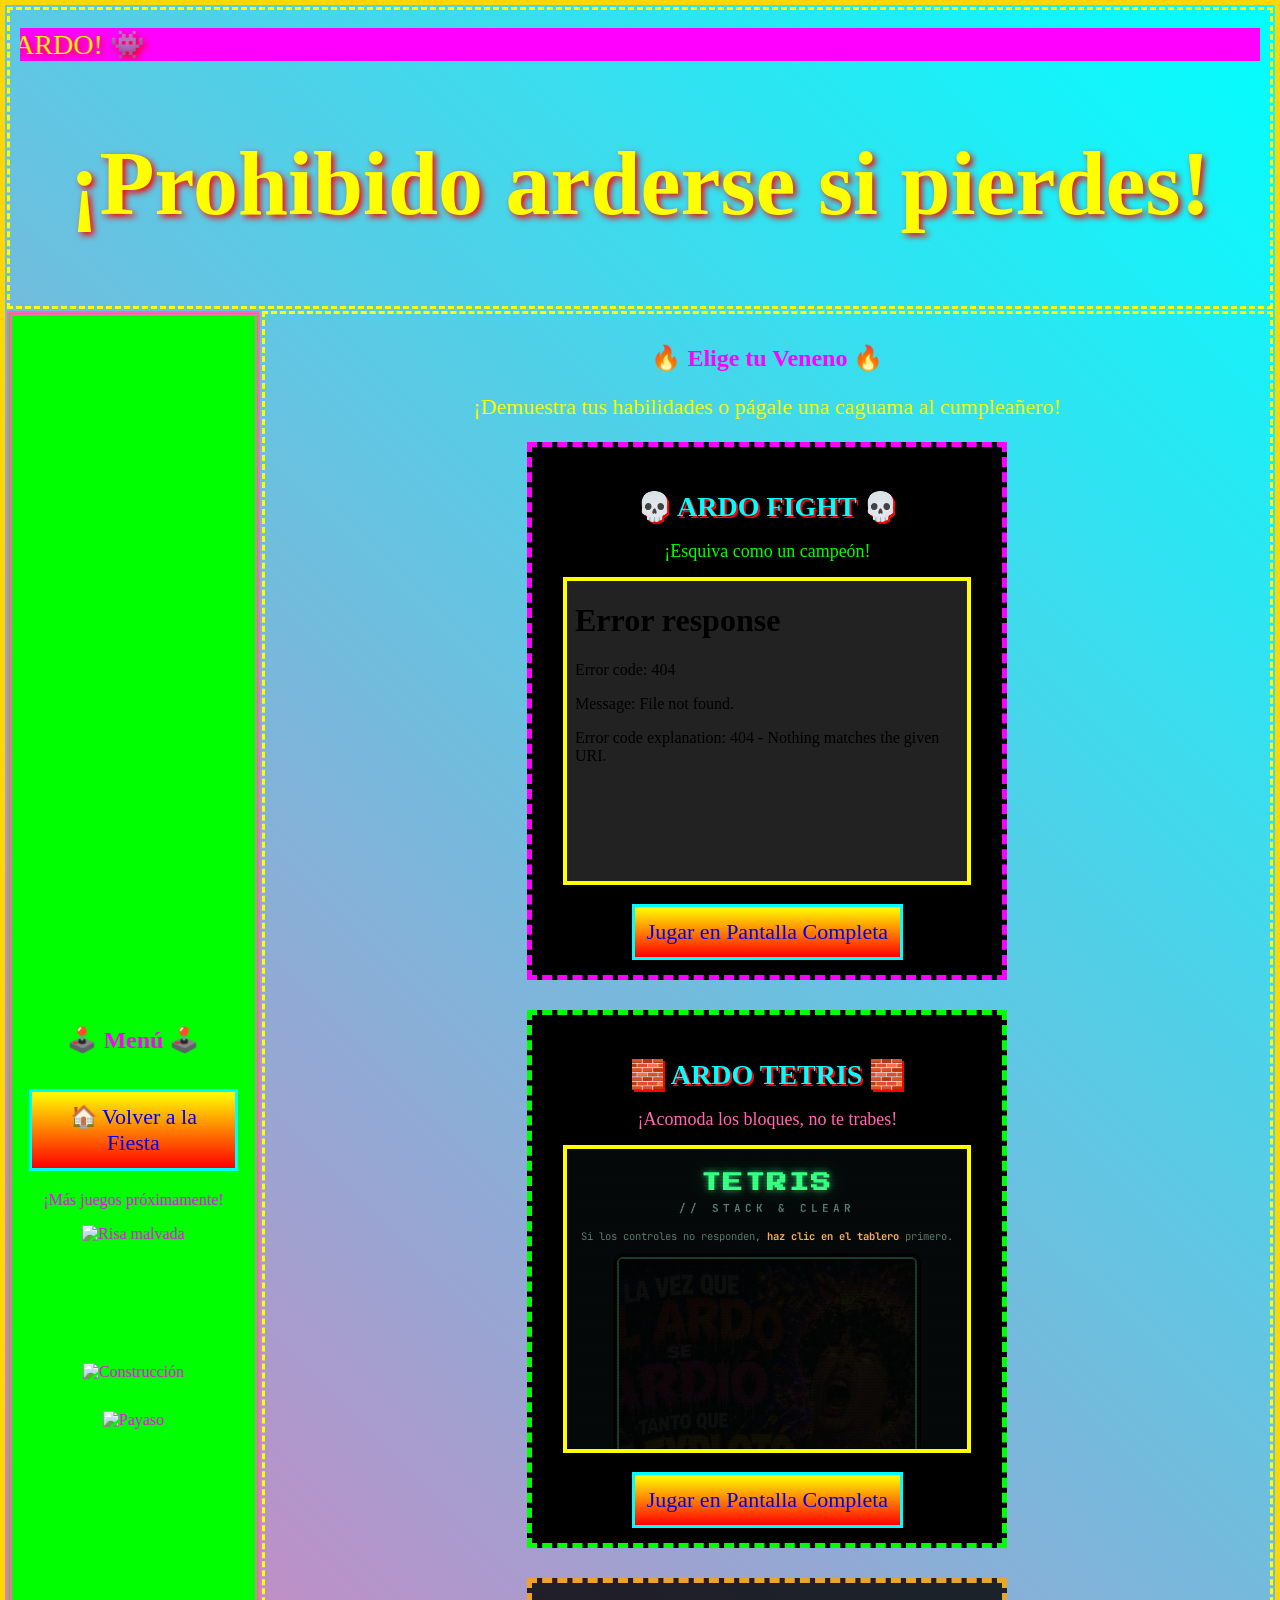
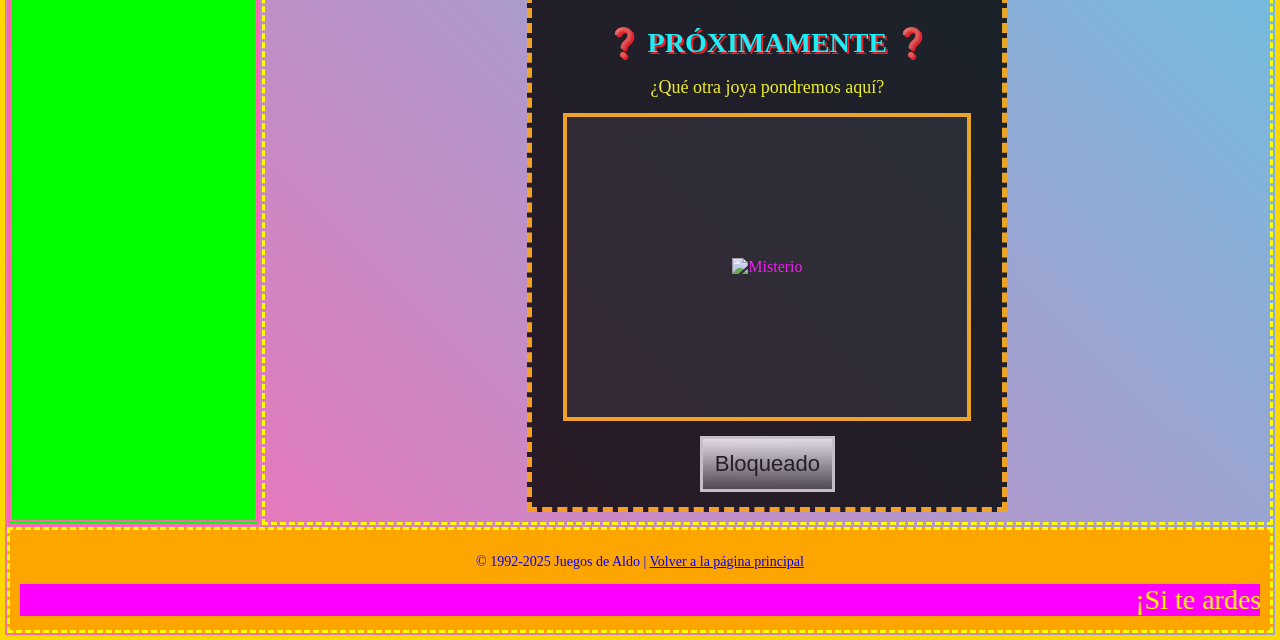
==== games/index.html @ 1e62ae91 "new ardo support" ====
<!DOCTYPE html>
<html lang="es">
  <head>
    <meta charset="UTF-8" />
    <meta name="viewport" content="width=800" />
    <title>🎮 Zona de Juegos del Ardo 🕹️</title>
    <link rel="stylesheet" href="/stilo.css" />
    <style>
      /* Estilos adicionales para la cuadrícula de juegos manteniendo el estilo caótico */
      .games-grid {
        display: flex;
        flex-wrap: wrap;
        justify-content: center;
        gap: 30px;
        margin-top: 20px;
      }
      .game-card {
        background-color: #000000;
        border: 5px dashed #ff00ff;
        padding: 15px;
        width: 440px;
        text-align: center;
      }
      .game-title {
        color: #00ffff;
        font-size: 28px;
        text-shadow: 2px 2px #ff0000;
        margin-bottom: 5px;
      }
      .game-desc {
        color: #00ff00;
        font-size: 18px;
        margin-bottom: 15px;
      }
      iframe {
        border: 4px solid #ffff00;
        background: #222;
      }
      .play-btn {
        display: inline-block;
        margin-top: 15px;
        text-decoration: none;
      }
    </style>
  </head>
  <body>
    <table>
      <tr>
        <td colspan="2" class="header">
          <marquee direction="right">👾 ¡BIENVENIDO A LA SALA DE JUEGOS DE ARDO! 👾</marquee>
          <h1 class="blink">¡Prohibido arderse si pierdes!</h1>
        </td>
      </tr>
      <tr>
        <td class="sidebar">
          <h2>🕹️ Menú 🕹️</h2>
          <a href="/fiesta.html" class="button play-btn" style="width: 80%;">🏠 Volver a la Fiesta</a>
          
          <p class="blink" style="margin-top: 20px;">¡Más juegos próximamente!</p>
          <div class="under-construction">
            <img
              src="https://media.tenor.com/EF-qPwkqZgEAAAAC/evil-laugh-muahaha.gif"
              alt="Risa malvada"
              width="100"
              height="100"
            />
          </div>
          <br>
          <img src="https://badhtml.com/img/sidebar-uc.gif" alt="Construcción" />
          
          <div style="margin-top: 30px;">
            <img src="https://www.gifsanimados.org/data/media/154/payaso-imagen-animada-0324.gif" alt="Payaso" />
          </div>
        </td>
        <td>
          <h2>🔥 Elige tu Veneno 🔥</h2>
          <p class="blink" style="font-size: 22px; color: #ffff00;">¡Demuestra tus habilidades o págale una caguama al cumpleañero!</p>
          
          <!-- Contenedor expandible para los juegos -->
          <div class="games-grid">
            
            <!-- Juego 1: Ardo Fight (Sans) -->
            <div class="game-card">
              <h3 class="game-title blink">💀 ARDO FIGHT 💀</h3>
              <p class="game-desc">¡Esquiva como un campeón!</p>
              
              <!-- Iframe del juego de Sans/Ardo -->
              <iframe 
                src="./ardo_fight/index.html" 
                width="400" 
                height="300" 
                scrolling="no">
              </iframe>
              
              <a href="./ardo_fight/index.html" target="_blank" class="button play-btn">Jugar en Pantalla Completa</a>
            </div>

            <!-- Juego 2: Tetris -->
            <div class="game-card" style="border-color: #00ff00;">
              <h3 class="game-title">🧱 ARDO TETRIS 🧱</h3>
              <p class="game-desc" style="color: #ff69b4;">¡Acomoda los bloques, no te trabes!</p>
              
              <!-- Iframe del Tetris (asegúrate de poner la ruta correcta a tu carpeta del tetris) -->
              <iframe 
                src="./ardtetris/index.html" 
                width="400" 
                height="300" 
                scrolling="no">
              </iframe>
              
              <a href="./ardtetris/index.html" target="_blank" class="button play-btn">Jugar en Pantalla Completa</a>
            </div>

            <!-- Plantilla para agregar más juegos a futuro -->
            <div class="game-card" style="border-color: #ffa500; opacity: 0.8;">
              <h3 class="game-title">❓ PRÓXIMAMENTE ❓</h3>
              <p class="game-desc" style="color: #ffff00;">¿Qué otra joya pondremos aquí?</p>
              
              <div style="width: 400px; height: 300px; display: flex; justify-content: center; align-items: center; background: #111; margin: 0 auto; border: 4px solid #ffa500;">
                <img src="https://img1.picmix.com/output/stamp/normal/5/7/8/1/2151875_4c25b.gif" alt="Misterio" />
              </div>
              
              <button class="button play-btn" style="filter: grayscale(100%); cursor: not-allowed;">Bloqueado</button>
            </div>

          </div>
        </td>
      </tr>
      <tr>
        <td colspan="2" class="footer">
          <p>© 1992-2025 Juegos de Aldo | <a href="index.html">Volver a la página principal</a></p>
          <marquee>¡Si te ardes, pierdes! ¡Viva el Ardo!</marquee>
        </td>
      </tr>
    </table>
  </body>
</html>
---- stilo.css ----
body {
  background: url("https://www.toptal.com/designers/subtlepatterns/uploads/sparkle.png")
    repeat;
  font-family: Comic Sans MS, cursive;
  color: #ff00ff;
  text-align: center;
  margin: 0;
  overflow: scroll;
  position: relative;
    cursor: url('ardocursor.png'), auto;
}
table {
  width: 100%;
  border: 5px solid #ffd700;
  background: linear-gradient(45deg, #ff69b4, #00ffff);
}
td {
  padding: 10px;
  border: 3px dashed #ffff00;
}
.blink {
  animation: blink 0.8s infinite;
}
@keyframes blink {
  50% {
    opacity: 0;
  }
}
.header {
  background: url("https://www.toptal.com/designers/subtlepatterns/uploads/balloons.png");
  color: #ffff00;
  text-shadow: 3px 3px 6px #ff0000;
  font-size: 45px;
}
.sidebar {
  width: 20%;
  background: #00ff00;
  color: #ff00ff;
  border: 5px double #ff69b4;
}
.footer {
  background: #ffa500;
  color: #0000ff;
  font-size: 14px;
}
.button {
  background: linear-gradient(#ffff00, #ff0000);
  border: 3px solid #00ffff;
  padding: 12px;
  font-size: 22px;
    cursor: url('ardocursor.png'), auto;
}
*{

    cursor: url('ardocursor.png'), auto !important;
}
a{

    cursor: url('ardocursor.png'), auto;
}
.button:hover {
    cursor: url('ardocursor.png'), auto;
  transform: rotate(7deg);
  box-shadow: 6px 6px 12px #00ff00;
}
marquee {
  font-size: 28px;
  color: #ffff00;
  background: #ff00ff;
}
.under-construction {
  background: url("https://www.toptal.com/designers/subtlepatterns/uploads/party.gif")
    no-repeat center;
  height: 120px;
}
.notification {
  position: fixed;
  top: 20%;
  left: 50%;
  transform: translateX(-50%);
  background: linear-gradient(#ff0000, #ffff00);
  color: #00ff00;
  padding: 20px;
  border: 5px double #00ffff;
  font-size: 24px;
  text-shadow: 2px 2px 4px #ff00ff;
  animation: blink 0.5s infinite;
  z-index: 1000;
  display: none;
}
.particle {
  position: absolute;
  width: 50px;
  height: 50px;
  object-fit: cover;
  z-index: 500;
  opacity: 0;
  animation: particleFade 3s infinite;
  border: 2px solid #00ffff;
}
#particle1 {
  animation-delay: 0s;
}
#particle2 {
  animation-delay: 0.3s;
}
#particle3 {
  animation-delay: 0.6s;
}
#particle4 {
  animation-delay: 0.9s;
}
#particle5 {
  animation-delay: 1.2s;
}
#particle6 {
  animation-delay: 1.5s;
}
#particle7 {
  animation-delay: 1.8s;
}
#particle8 {
  animation-delay: 2.1s;
}
#particle9 {
  animation-delay: 2.4s;
}
#particle10 {
  animation-delay: 2.7s;
}
@keyframes particleFade {
  0%,
  20% {
    opacity: 0.7;
  }
  30%,
  70% {
    opacity: 0;
  }
  80%,
  100% {
    opacity: 0.7;
  }
}
.carousel {
  width: 300px;
  height: 200px;
  overflow: hidden;
  margin: 20px auto;
  border: 3px solid #ff00ff;
  background: linear-gradient(#00ffff, #ff69b4);
}
.carousel-container {
  display: flex;
  animation: slide 20s linear infinite;
}
.carousel-image {
  width: 300px;
  height: 200px;
  object-fit: cover;
  border: 2px solid #ffff00;
}
@keyframes slide {
  0% {
    transform: translateX(0);
  }
  100% {
    transform: translateX(-2900px);
  } /* 6 imágenes x 300px */
}
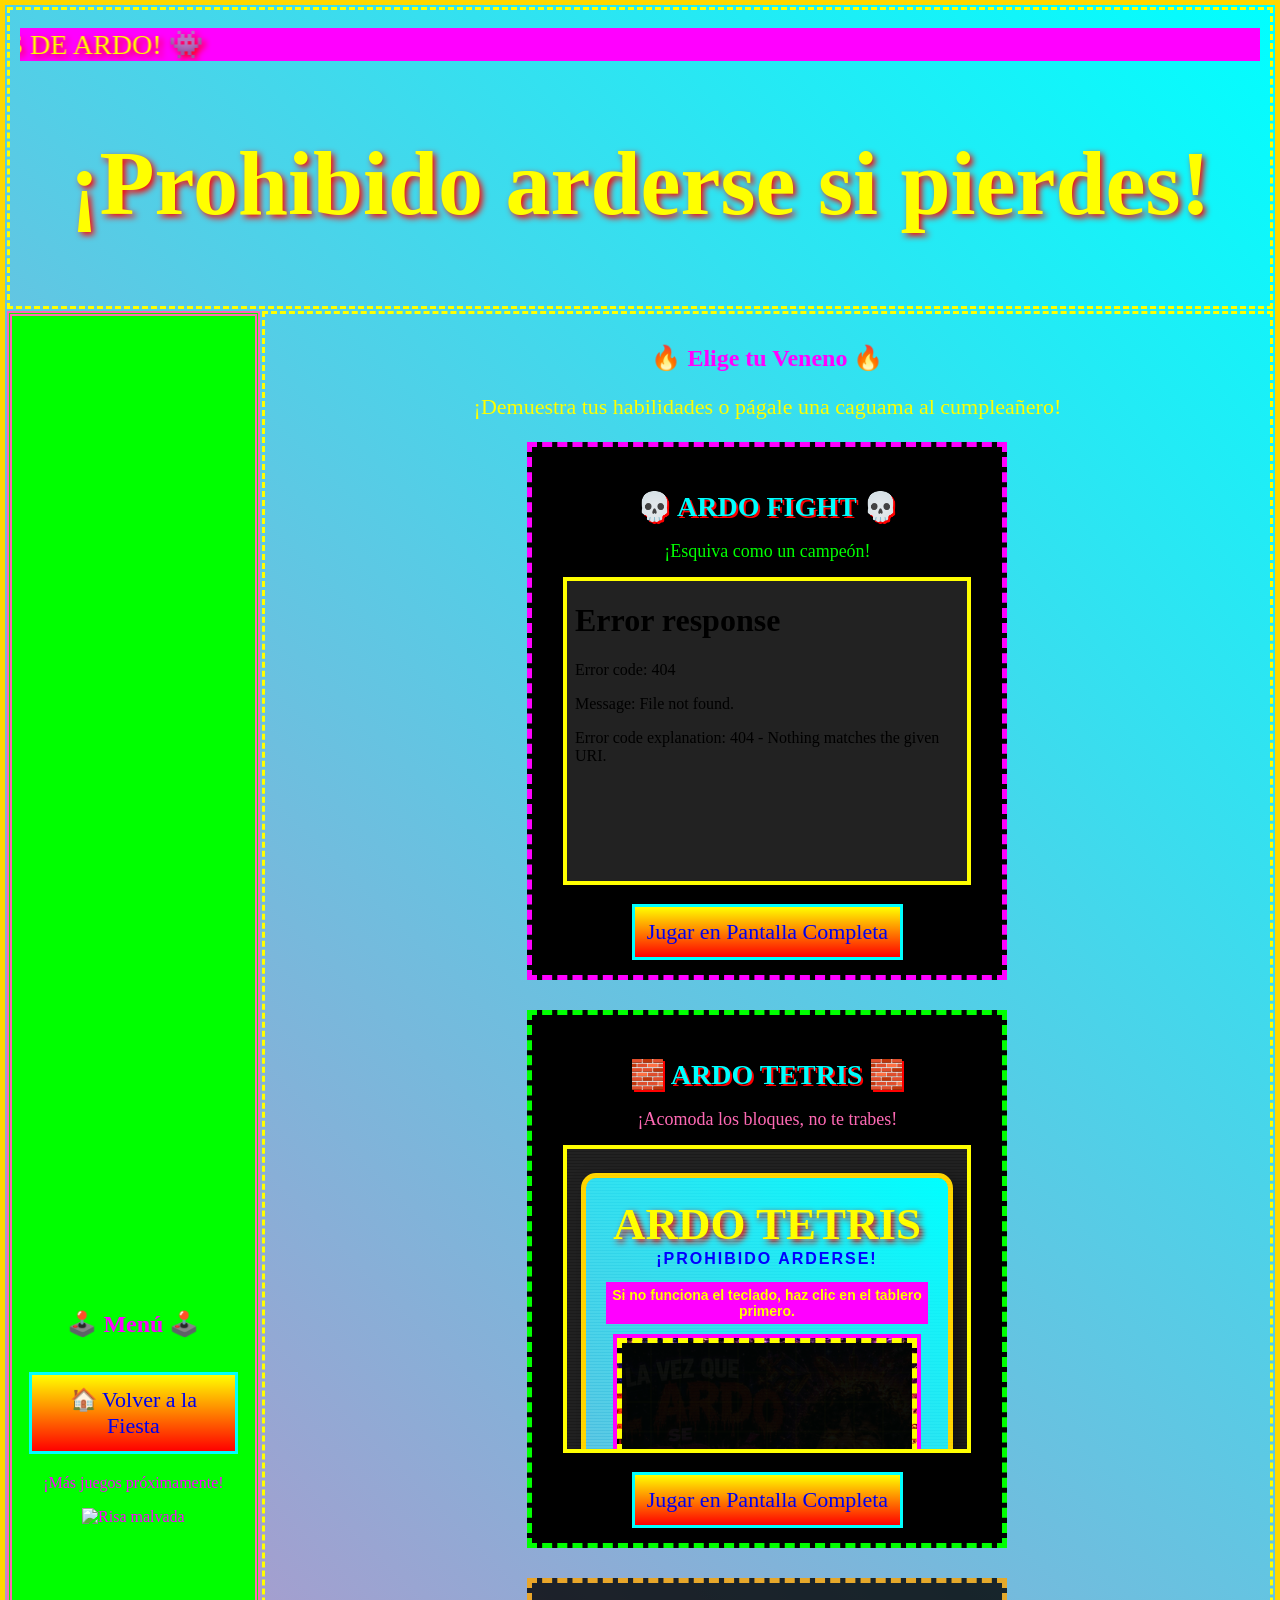
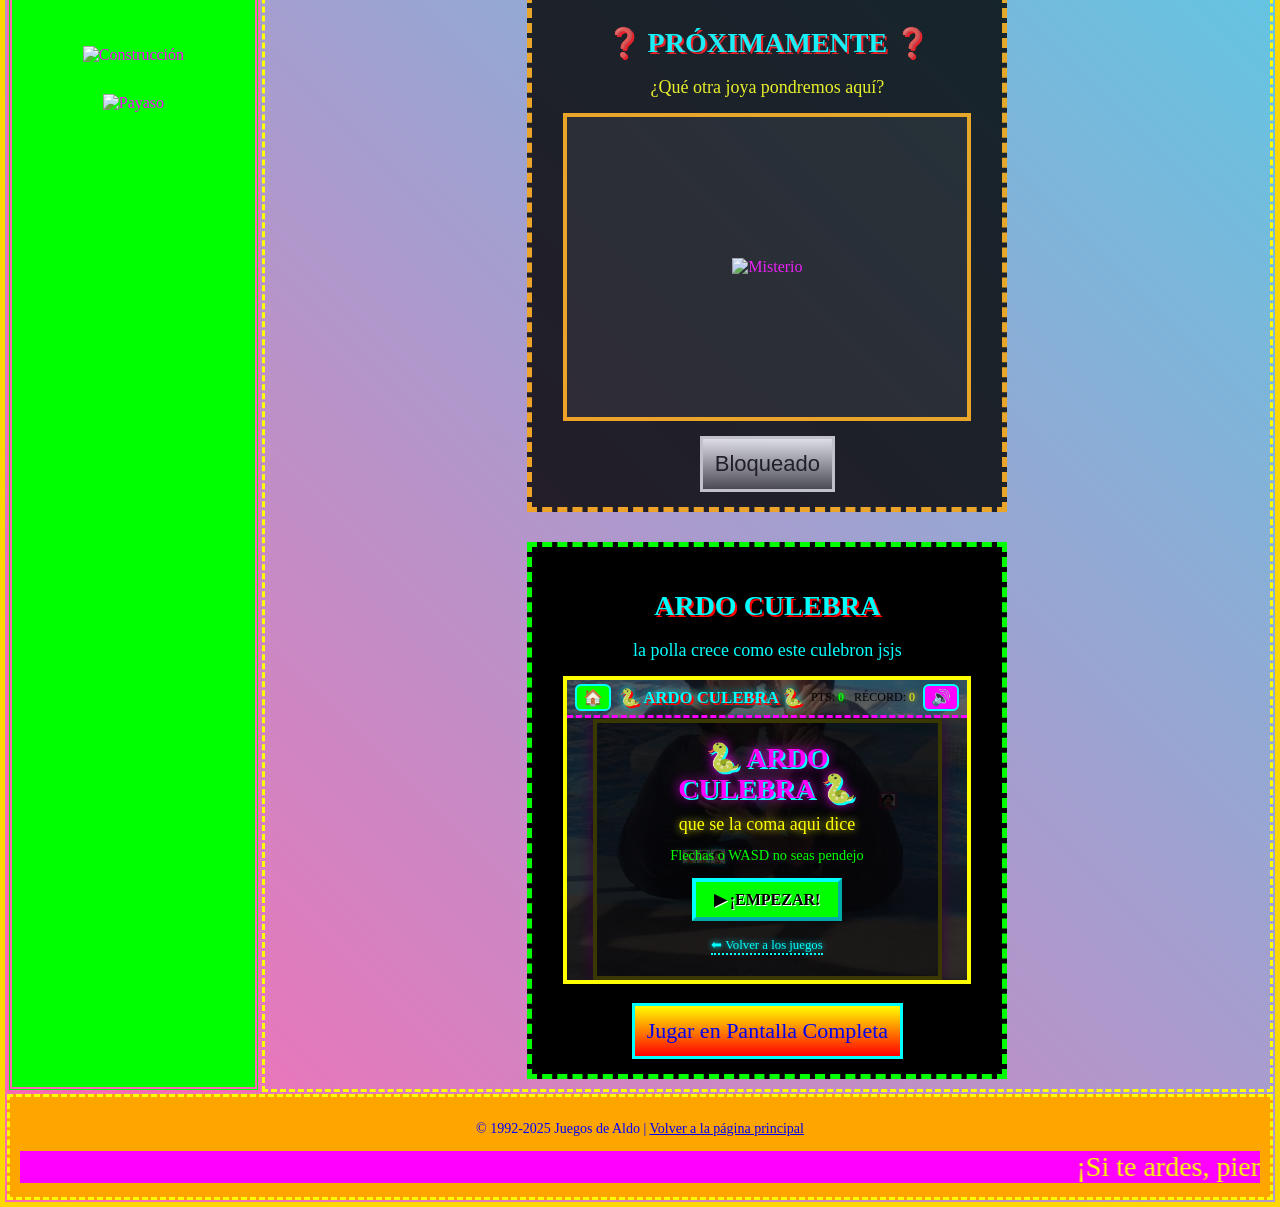
==== commit 4eb45838: "ardo snake" ====
--- a/games/index.html
+++ b/games/index.html
@@ -123,6 +123,22 @@
               <button class="button play-btn" style="filter: grayscale(100%); cursor: not-allowed;">Bloqueado</button>
             </div>
 
+            <!-- Juego 3: Ardo Culebra (Snake) -->
+            <div class="game-card" style="border-color: #00ff00;">
+              <h3 class="game-title blink">ARDO CULEBRA</h3>
+              <p class="game-desc" style="color: #00ffff;">la polla crece como este culebron jsjs</p>
+              
+              <!-- Iframe del Snake -->
+              <iframe 
+                src="./ardo_snake/index.html" 
+                width="400" 
+                height="300" 
+                scrolling="no">
+              </iframe>
+              
+              <a href="./ardo_snake/index.html" target="_blank" class="button play-btn">Jugar en Pantalla Completa</a>
+            </div>
+
           </div>
         </td>
       </tr>
@@ -134,4 +150,4 @@
       </tr>
     </table>
   </body>
-</html>
+</html>
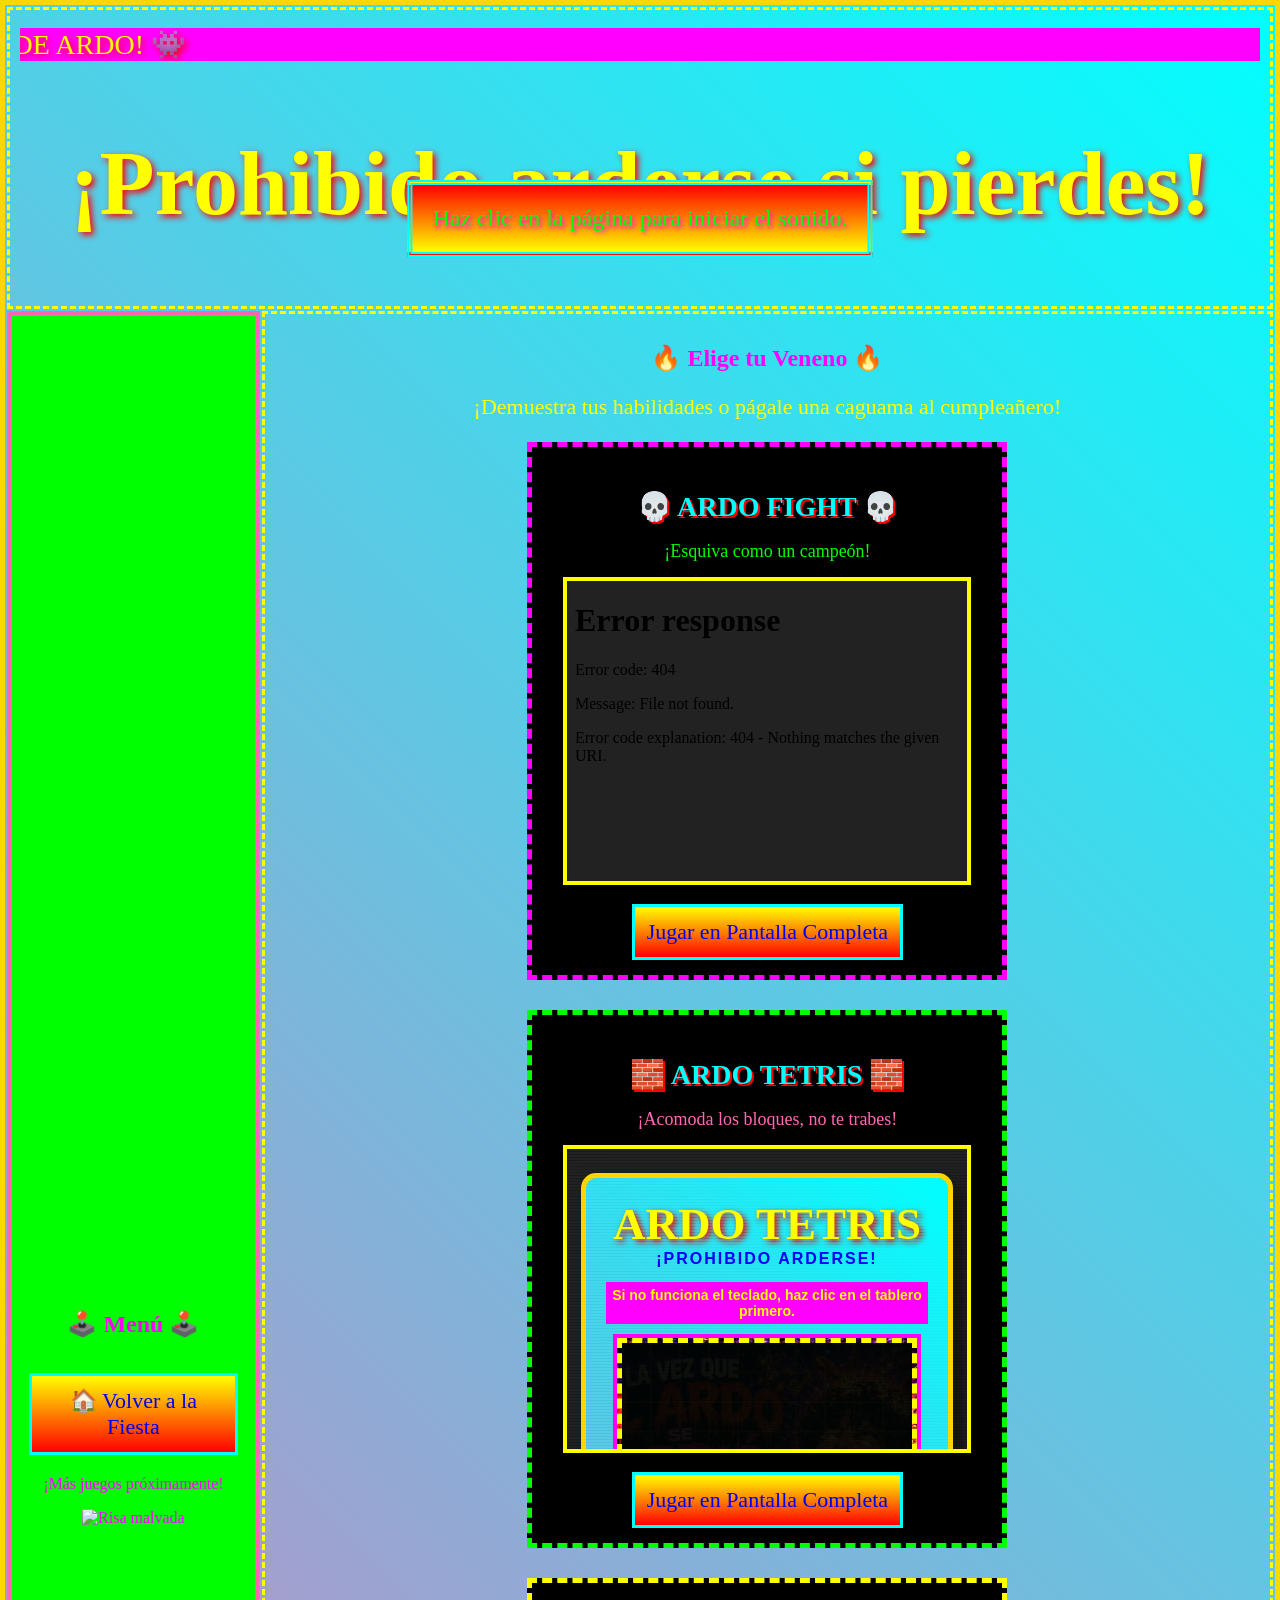
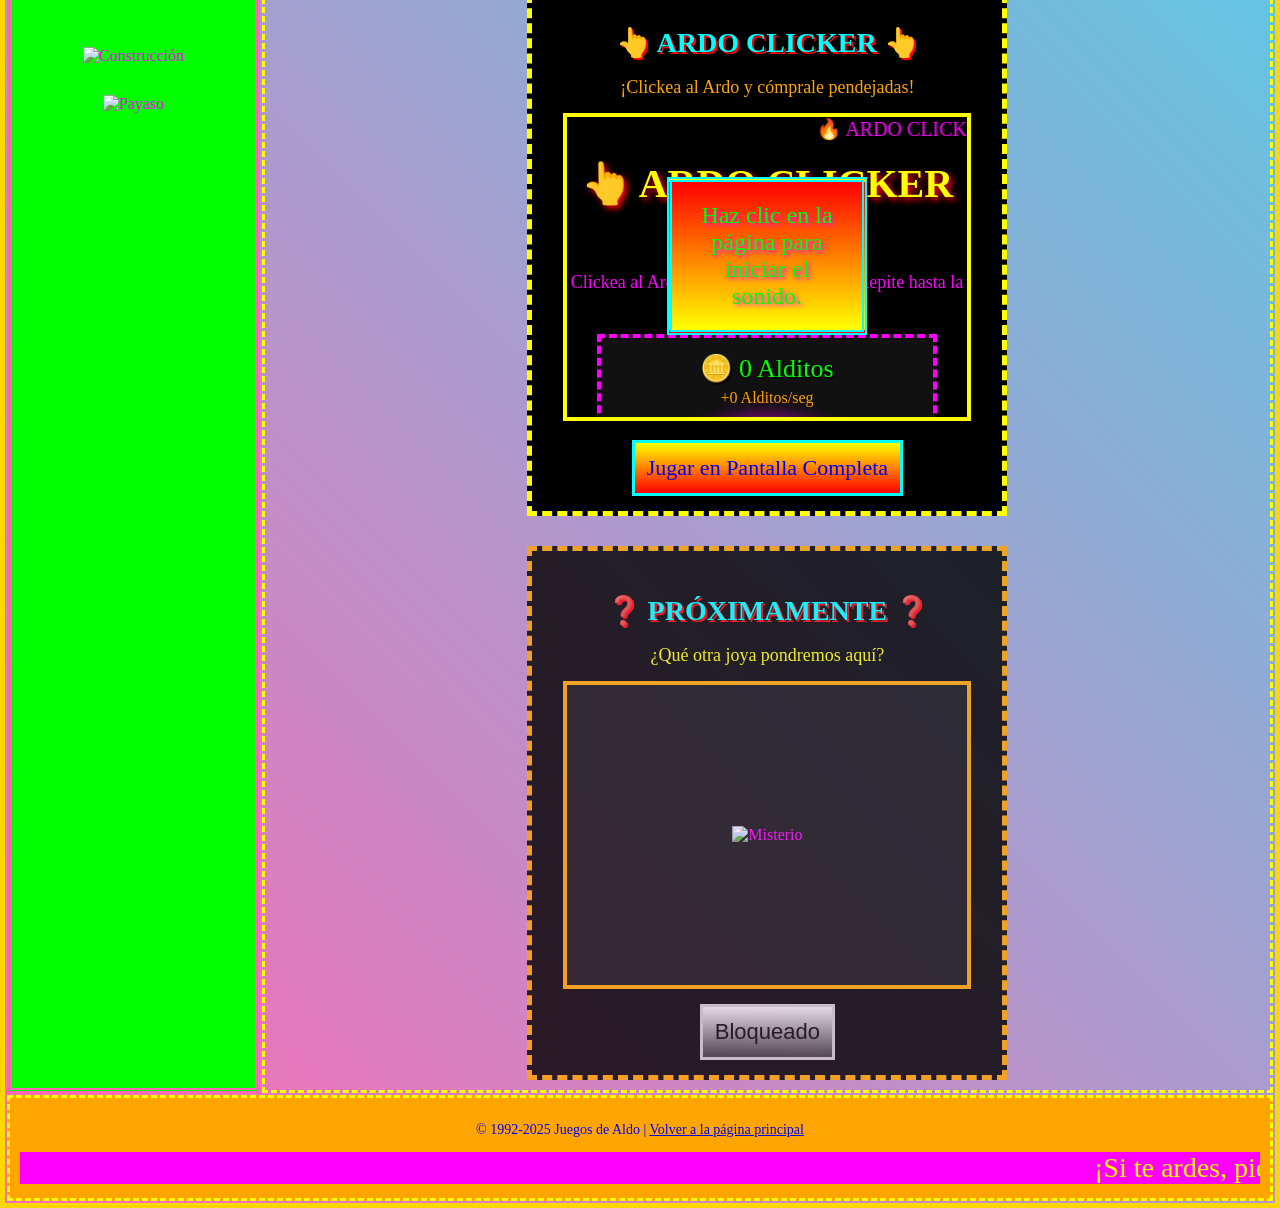
==== commit bde285b0: "updates" ====
--- a/games/index.html
+++ b/games/index.html
@@ -44,6 +44,10 @@
     </style>
   </head>
   <body>
+    <div id="notification" class="notification"></div>
+    <audio id="games-bg-audio" autoplay loop>
+      <source src="../Flor de capomo low quality.mp3" type="audio/mpeg" />
+    </audio>
     <table>
       <tr>
         <td colspan="2" class="header">
@@ -111,32 +115,31 @@
               <a href="./ardtetris/index.html" target="_blank" class="button play-btn">Jugar en Pantalla Completa</a>
             </div>
 
+            <!-- Juego 3: Ardo Clicker -->
+            <div class="game-card" style="border-color: #ffff00;">
+              <h3 class="game-title">👆 ARDO CLICKER 👆</h3>
+              <p class="game-desc" style="color: #ffa500;">¡Clickea al Ardo y cómprale pendejadas!</p>
+
+              <iframe
+                src="./ardo_clicker/index.html"
+                width="400"
+                height="300"
+                scrolling="no">
+              </iframe>
+
+              <a href="./ardo_clicker/index.html" target="_blank" class="button play-btn">Jugar en Pantalla Completa</a>
+            </div>
+
             <!-- Plantilla para agregar más juegos a futuro -->
             <div class="game-card" style="border-color: #ffa500; opacity: 0.8;">
               <h3 class="game-title">❓ PRÓXIMAMENTE ❓</h3>
               <p class="game-desc" style="color: #ffff00;">¿Qué otra joya pondremos aquí?</p>
-              
+
               <div style="width: 400px; height: 300px; display: flex; justify-content: center; align-items: center; background: #111; margin: 0 auto; border: 4px solid #ffa500;">
                 <img src="https://img1.picmix.com/output/stamp/normal/5/7/8/1/2151875_4c25b.gif" alt="Misterio" />
               </div>
-              
+
               <button class="button play-btn" style="filter: grayscale(100%); cursor: not-allowed;">Bloqueado</button>
-            </div>
-
-            <!-- Juego 3: Ardo Culebra (Snake) -->
-            <div class="game-card" style="border-color: #00ff00;">
-              <h3 class="game-title blink">ARDO CULEBRA</h3>
-              <p class="game-desc" style="color: #00ffff;">la polla crece como este culebron jsjs</p>
-              
-              <!-- Iframe del Snake -->
-              <iframe 
-                src="./ardo_snake/index.html" 
-                width="400" 
-                height="300" 
-                scrolling="no">
-              </iframe>
-              
-              <a href="./ardo_snake/index.html" target="_blank" class="button play-btn">Jugar en Pantalla Completa</a>
             </div>
 
           </div>
@@ -149,5 +152,30 @@
         </td>
       </tr>
     </table>
+    <script>
+      window.addEventListener("load", () => {
+        const audio = document.getElementById("games-bg-audio");
+        const notification = document.getElementById("notification");
+        const promise = audio.play();
+        if (promise !== undefined) {
+          promise.catch(() => {
+            if (notification) {
+              notification.textContent = "Haz clic en la página para iniciar el sonido.";
+              notification.style.display = "block";
+              setTimeout(() => {
+                notification.style.display = "none";
+              }, 5000);
+            }
+            document.addEventListener(
+              "click",
+              () => {
+                audio.play().catch(() => {});
+              },
+              { once: true }
+            );
+          });
+        }
+      });
+    </script>
   </body>
-</html>+</html>
--- a/stilo.css
+++ b/stilo.css
@@ -142,6 +142,33 @@
     opacity: 0.7;
   }
 }
+#confettiCanvas {
+  position: fixed;
+  top: 0;
+  left: 0;
+  width: 100%;
+  height: 100%;
+  pointer-events: none;
+  z-index: 9998;
+}
+.cursor-trail {
+  position: fixed;
+  pointer-events: none;
+  z-index: 9999;
+  font-size: 24px;
+  user-select: none;
+  animation: trailFade 0.8s ease-out forwards;
+}
+@keyframes trailFade {
+  0% {
+    opacity: 1;
+    transform: translate(-50%, -50%) scale(1) rotate(0deg);
+  }
+  100% {
+    opacity: 0;
+    transform: translate(-50%, -120%) scale(0.4) rotate(180deg);
+  }
+}
 .carousel {
   width: 300px;
   height: 200px;
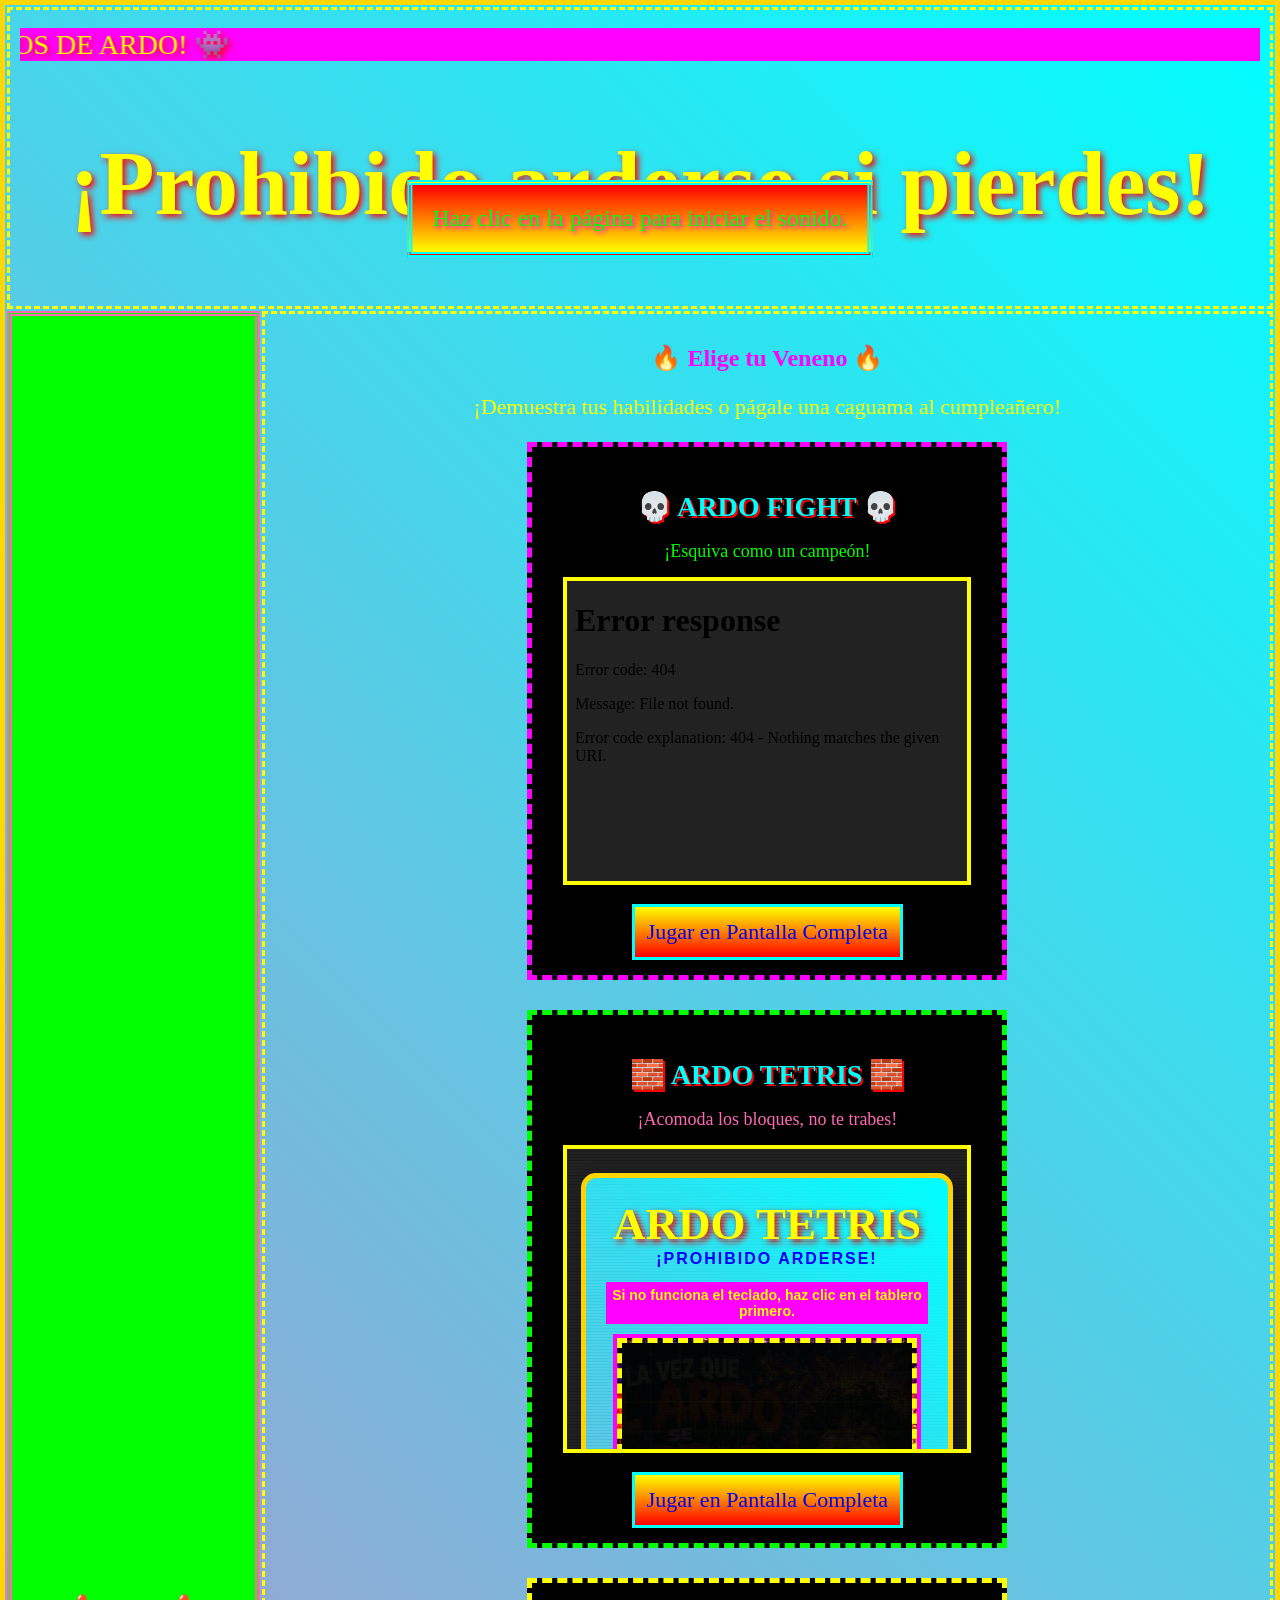
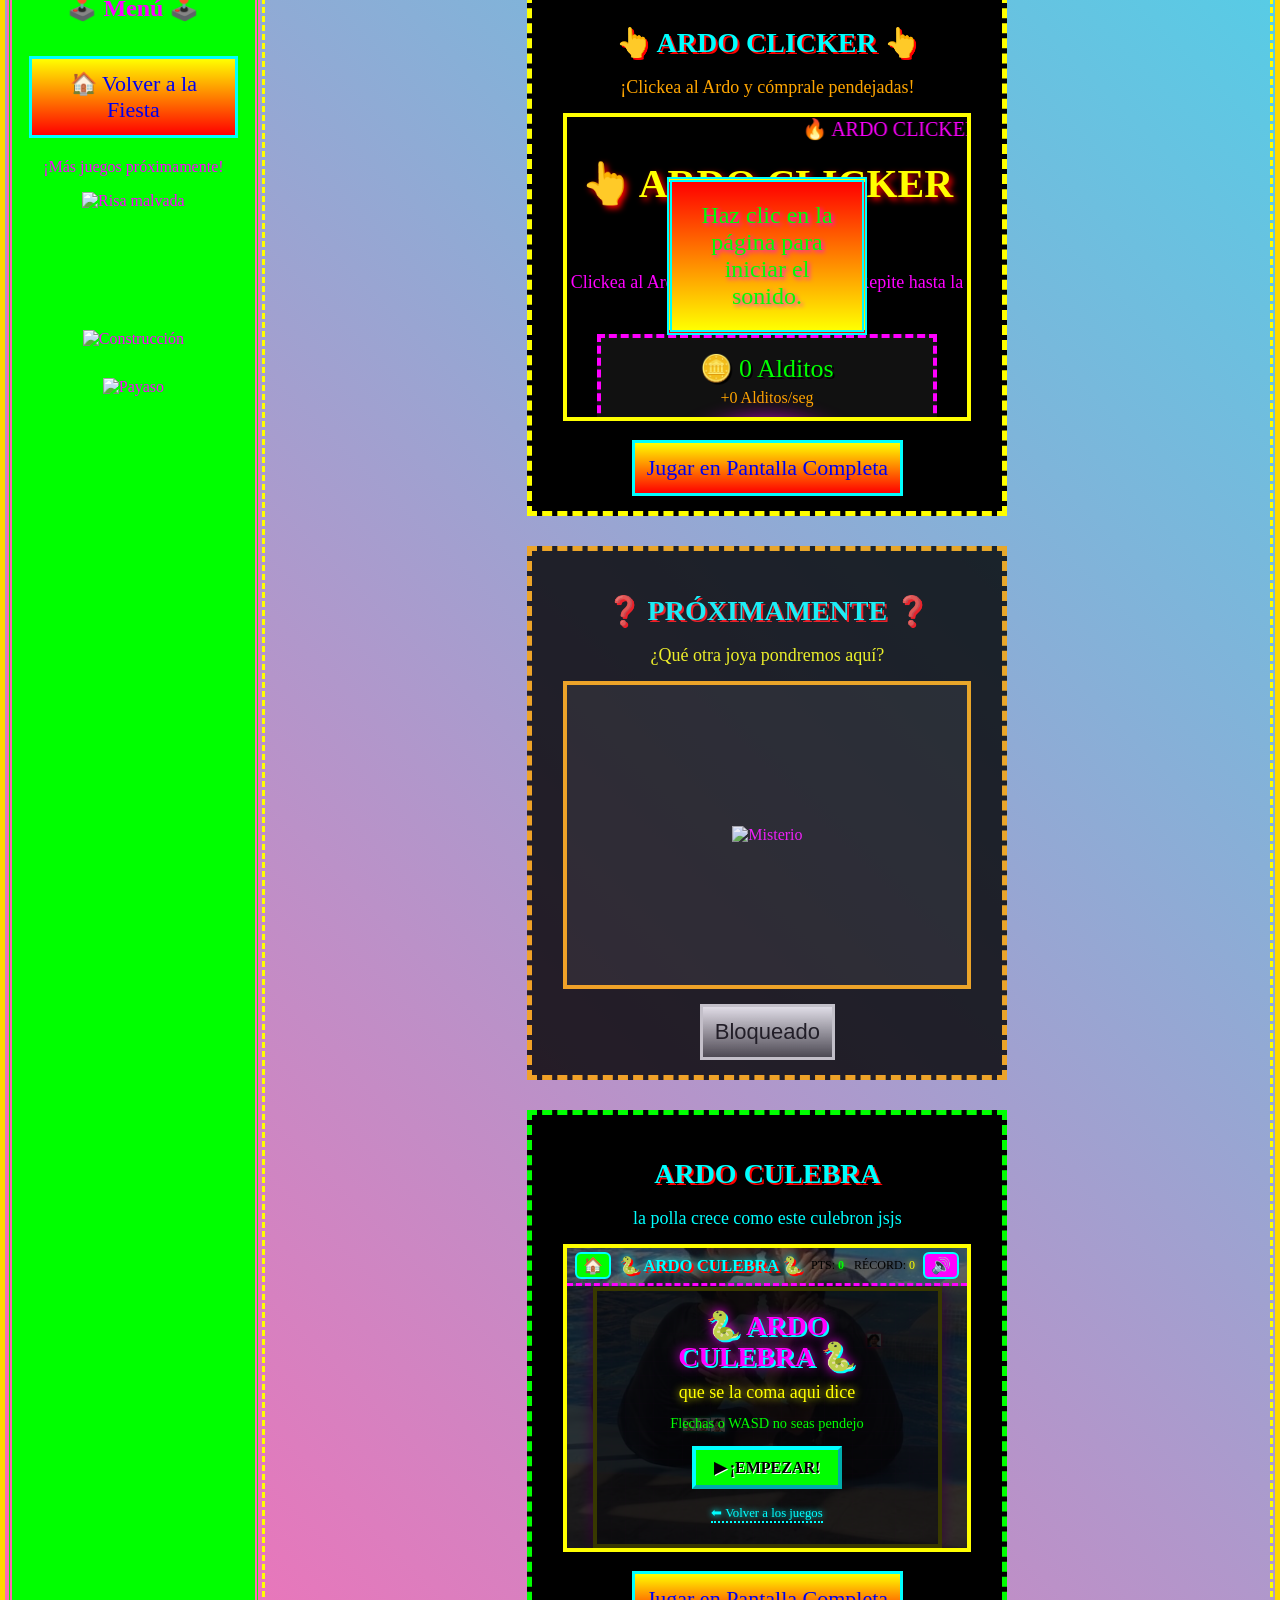
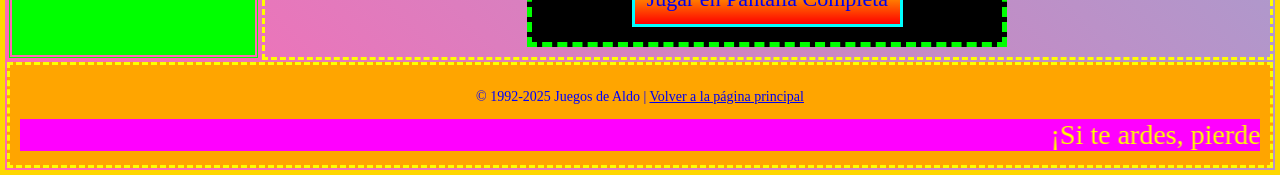
==== commit 96a5face: "Merge branch 'main' of github.com:Sesgaro/Cumpleardos" ====
--- a/games/index.html
+++ b/games/index.html
@@ -142,6 +142,22 @@
               <button class="button play-btn" style="filter: grayscale(100%); cursor: not-allowed;">Bloqueado</button>
             </div>
 
+            <!-- Juego 3: Ardo Culebra (Snake) -->
+            <div class="game-card" style="border-color: #00ff00;">
+              <h3 class="game-title blink">ARDO CULEBRA</h3>
+              <p class="game-desc" style="color: #00ffff;">la polla crece como este culebron jsjs</p>
+              
+              <!-- Iframe del Snake -->
+              <iframe 
+                src="./ardo_snake/index.html" 
+                width="400" 
+                height="300" 
+                scrolling="no">
+              </iframe>
+              
+              <a href="./ardo_snake/index.html" target="_blank" class="button play-btn">Jugar en Pantalla Completa</a>
+            </div>
+
           </div>
         </td>
       </tr>
@@ -178,4 +194,4 @@
       });
     </script>
   </body>
-</html>
+</html>
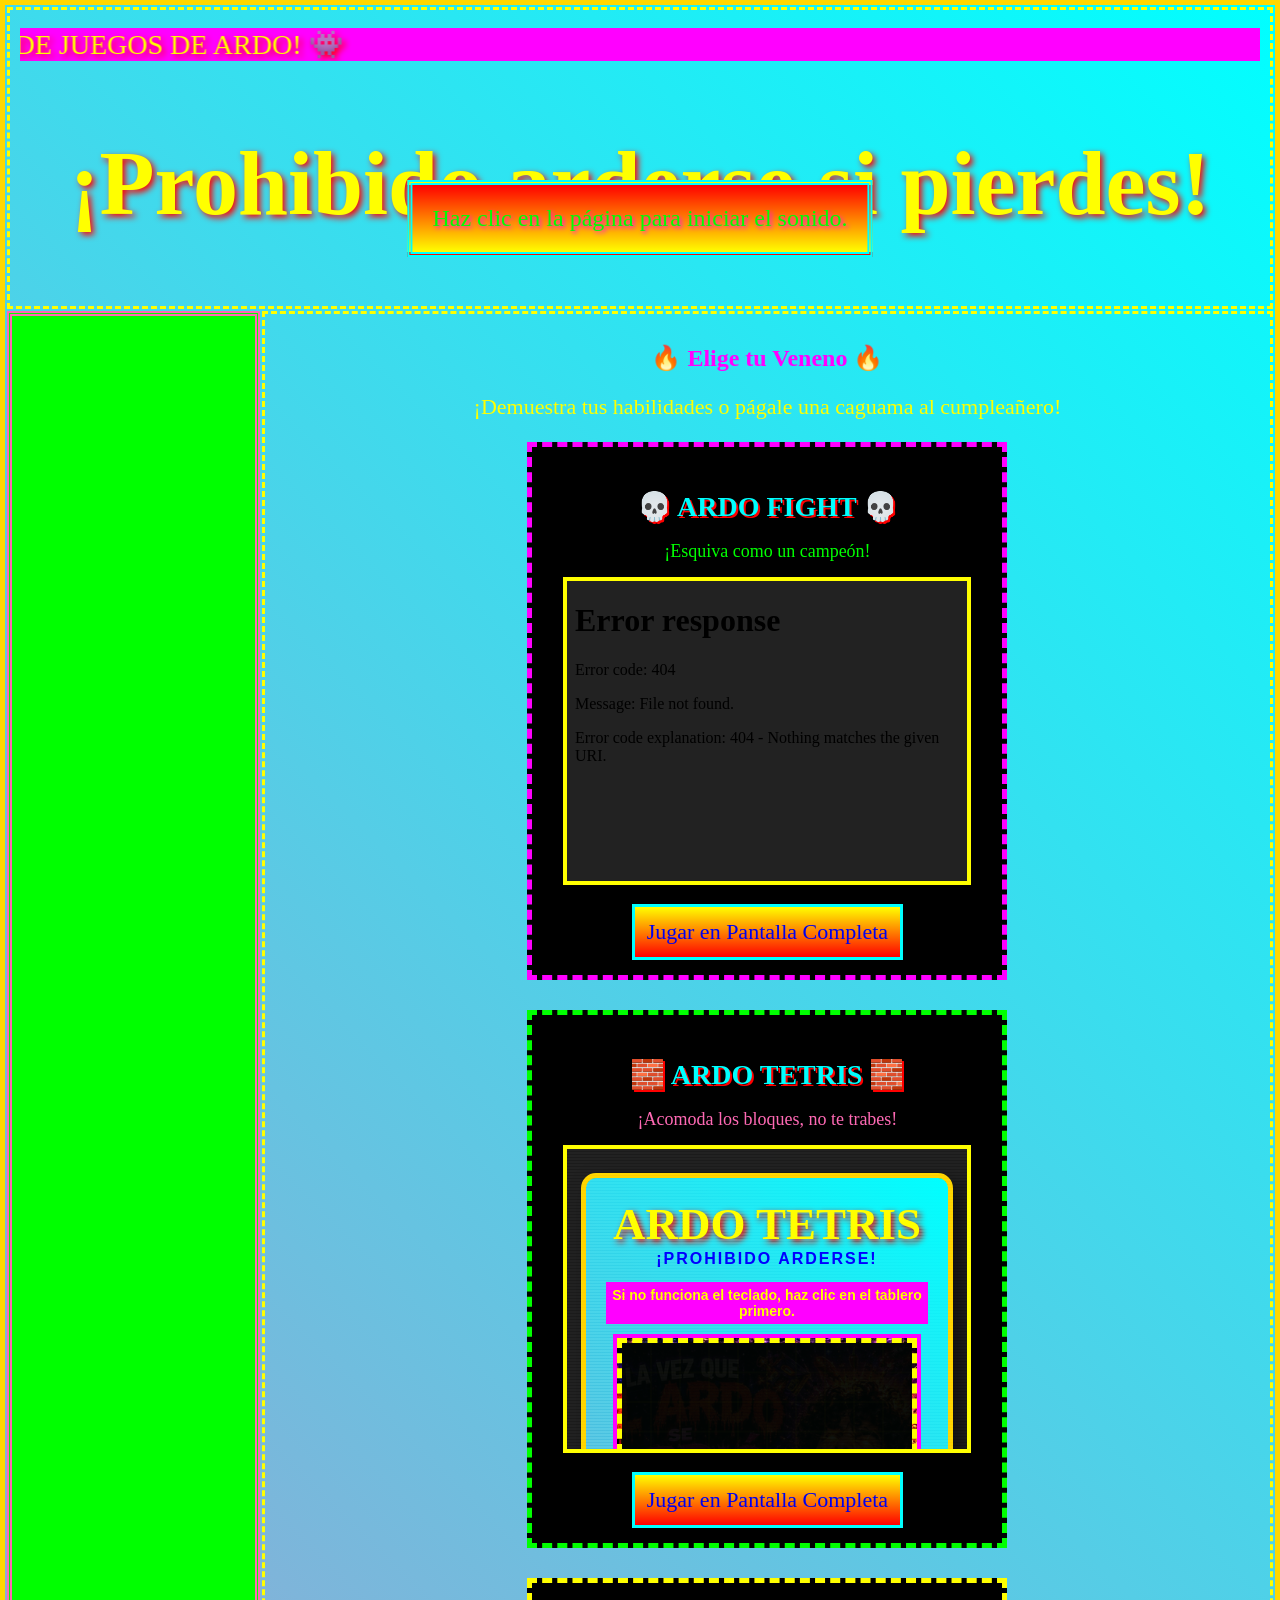
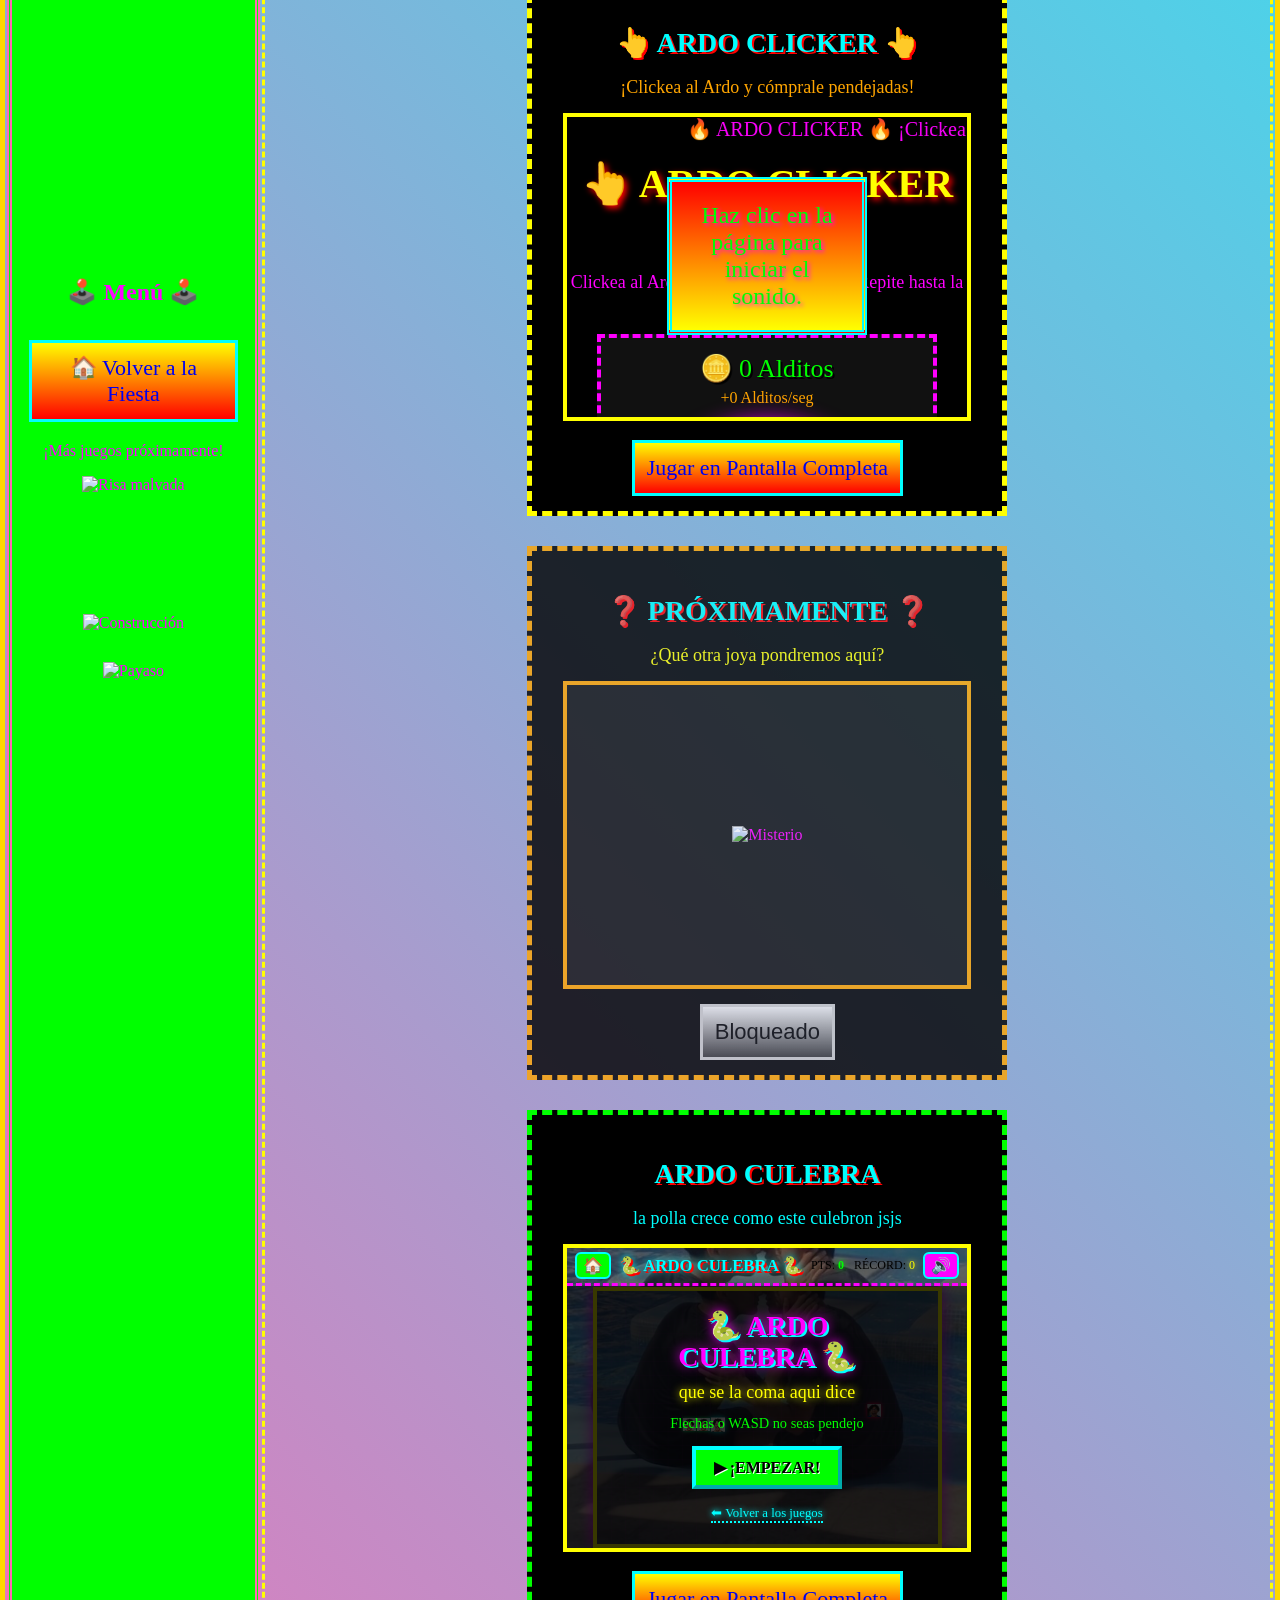
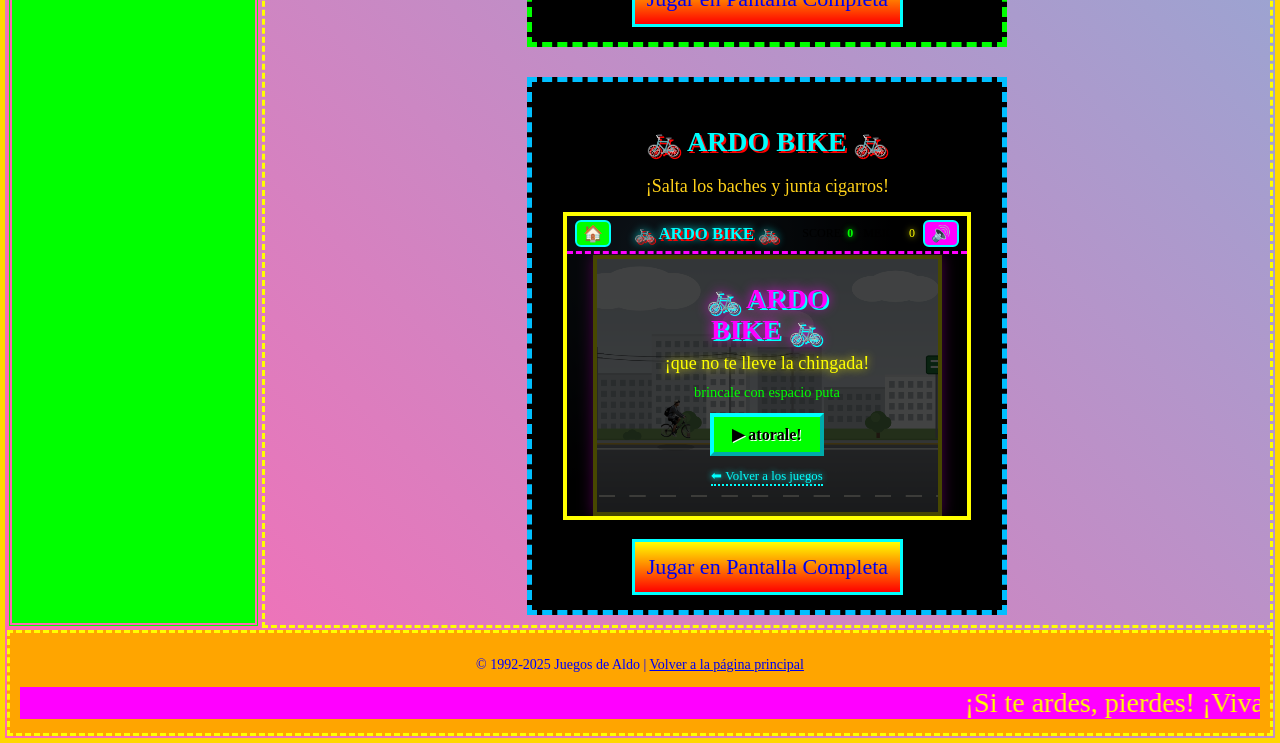
==== commit 58e99cf5: "ardo bike" ====
--- a/games/index.html
+++ b/games/index.html
@@ -156,6 +156,22 @@
               </iframe>
               
               <a href="./ardo_snake/index.html" target="_blank" class="button play-btn">Jugar en Pantalla Completa</a>
+            </div>
+
+            <!-- Juego: Ardo Bike -->
+            <div class="game-card" style="border-color: #00bfff;">
+              <h3 class="game-title blink">🚲 ARDO BIKE 🚲</h3>
+              <p class="game-desc" style="color: #ffd21a;">¡Salta los baches y junta cigarros!</p>
+
+              <!-- Iframe del Ardo Bike -->
+              <iframe
+                src="./ardo_bike/index.html"
+                width="400"
+                height="300"
+                scrolling="no">
+              </iframe>
+
+              <a href="./ardo_bike/index.html" target="_blank" class="button play-btn">Jugar en Pantalla Completa</a>
             </div>
 
           </div>
